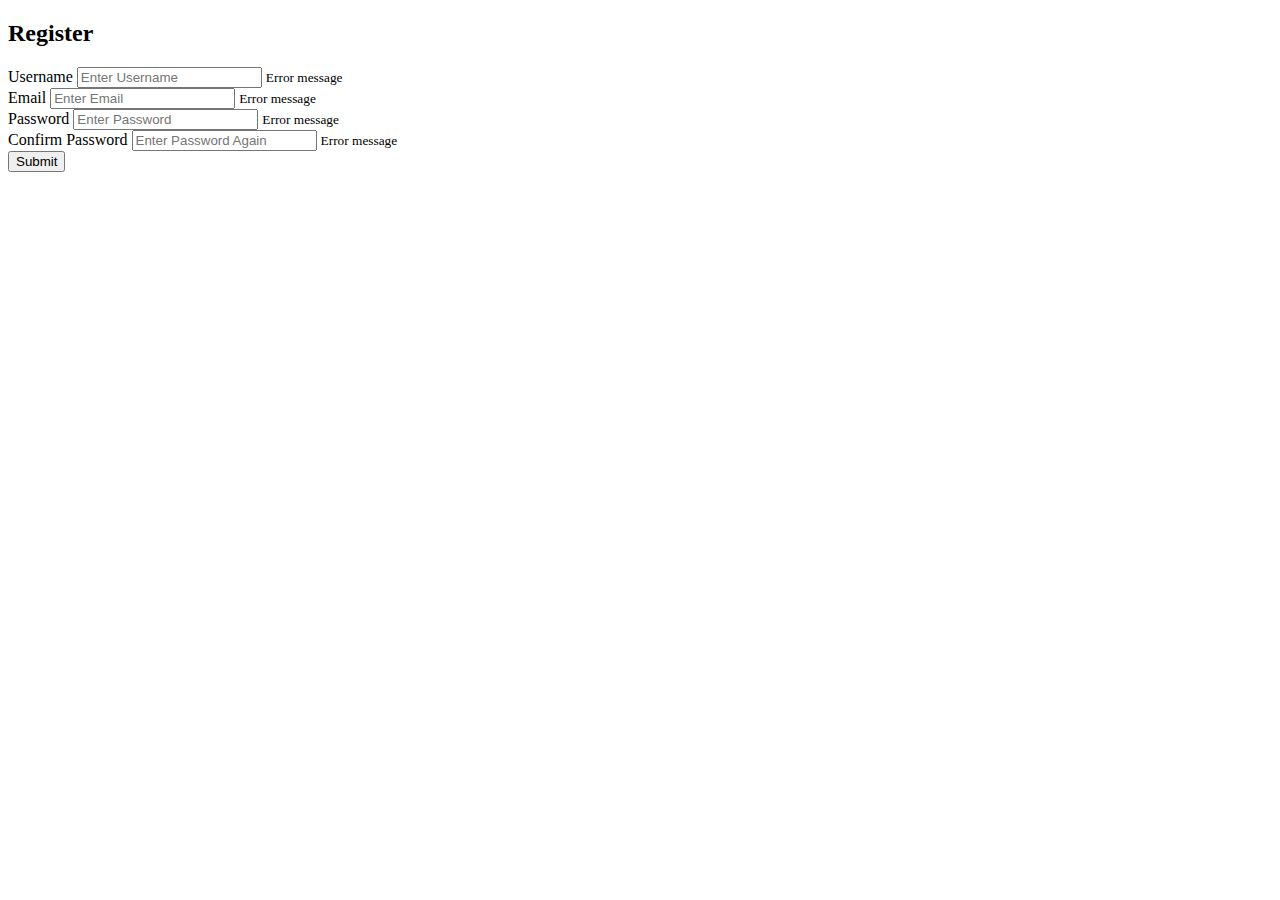
==== Form Validator/index.html @ 78b41a3f "Create index.html" ====
<!DOCTYPE html>
<html lang="en">
<head>
    <meta charset="UTF-8">
    <meta name="viewport" content="width=device-width, initial-scale=1.0">
    <link rel="stylesheet" href="./style.css">
    <meta http-equiv="X-UA-Comaptiable" content="ie=edge">
    <title>Form Validator</title>
</head>
<body>
    <div class="container">
        <form id="form" class="form">
            <h2>Register </h2>
            <div class="form-control ">
                <label for="username">Username</label>
                <input type="text" id="username" placeholder="Enter Username">
                <small>Error message</small>
            </div>
            
            <div class="form-control ">
                <label for="email">Email</label>
                <input type="email" id="email" placeholder="Enter Email">
                <small>Error message</small>
            </div>
            
            <div class="form-control">
                <label for="password">Password</label>
                <input type="text" id="password" placeholder="Enter Password">
                <small>Error message</small>
            </div>
            
            <div class="form-control">
                <label for="cpassword">Confirm Password</label>
                <input type="password" id="cpassword" placeholder="Enter Password Again">
                <small>Error message</small>
            </div>
            <button type="submit">Submit</button>
        </form>
    </div>
    <script src="main.js"></script>
</body>
</html>
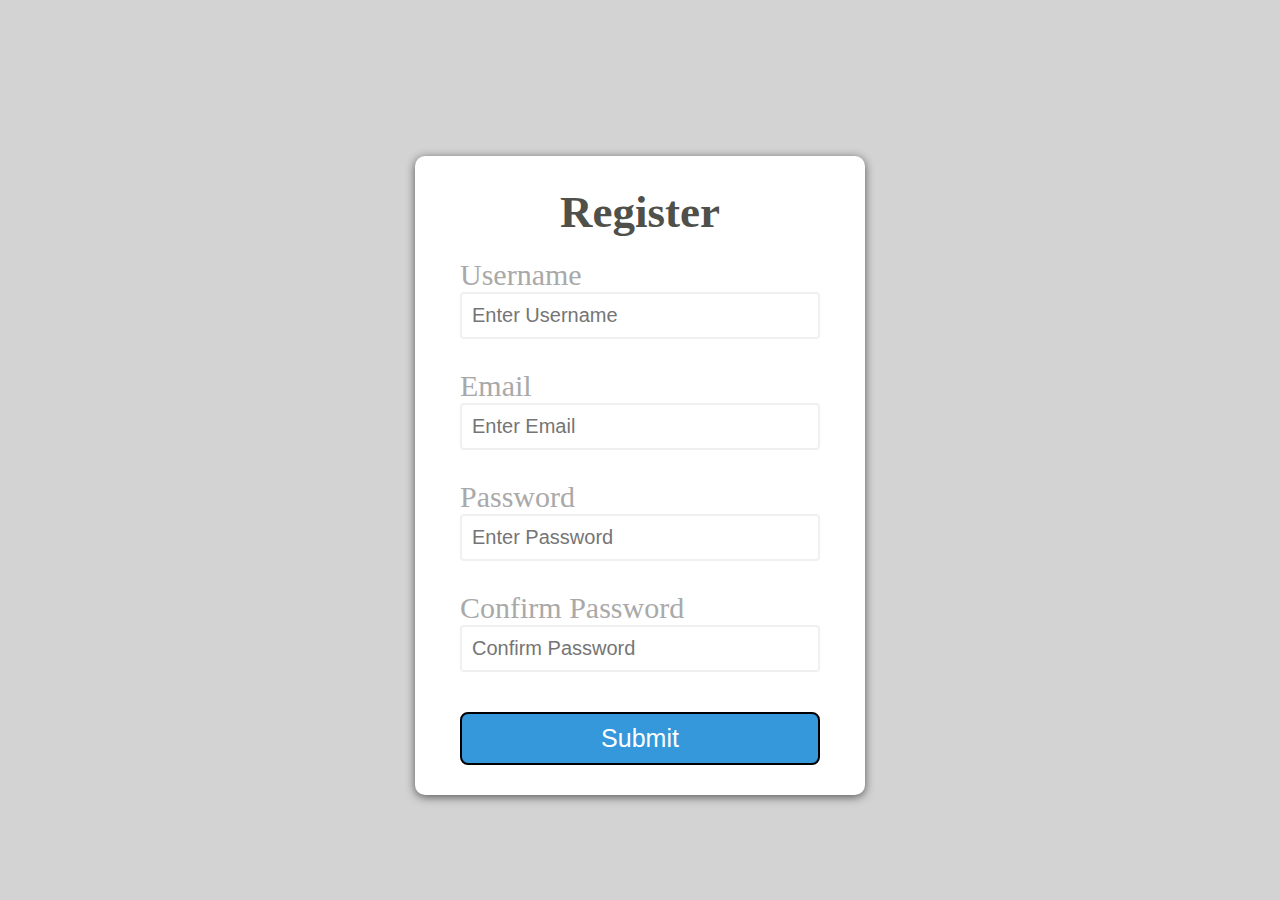
==== commit 74c99982: "Update index.html" ====
--- a/Form Validator/index.html
+++ b/Form Validator/index.html
@@ -31,7 +31,7 @@
             
             <div class="form-control">
                 <label for="cpassword">Confirm Password</label>
-                <input type="password" id="cpassword" placeholder="Enter Password Again">
+                <input type="password" id="cpassword" placeholder="Confirm Password">
                 <small>Error message</small>
             </div>
             <button type="submit">Submit</button>
@@ -39,4 +39,4 @@
     </div>
     <script src="main.js"></script>
 </body>
-</html>+</html>
--- a/Form Validator/style.css
+++ b/Form Validator/style.css
@@ -0,0 +1,85 @@
+@import url("https://fonts.googleapis.com/css2?family=Open+Sans:ital,wght@1,300&display=swap");
+
+* {
+  box-sizing: border-box;
+}
+body {
+  background-color: lightgray;
+  font-family: cursive;
+  display: flex;
+  align-items: center;
+  justify-content: center;
+  min-height: 100vh;
+  margin: 0;
+  font-size: 30px;
+}
+.container {
+  background-color: white;
+  border-radius: 10px;
+  box-shadow: 0 2px 10px rgba(0, 0, 0, 0.6);
+  width: 450px;
+  margin-top: 50px;
+}
+.form {
+  padding: 30px 45px;
+}
+h2 {
+  color: rgb(80, 80, 75);
+  text-align: center;
+  margin: 0 0 20px;
+}
+.form-control {
+  margin-bottom: 10px;
+  padding-bottom: 20px;
+  position: relative;
+}
+.form-control label {
+  color: darkgray;
+  display: block;
+}
+.form-control input {
+  border: 2px solid #f0f0f0;
+  border-radius: 4px;
+  display: block;
+  width: 100%;
+  padding: 10px;
+  font-size: 20px;
+}
+.form-control input:focus {
+  outline: 0;
+  border: 2px solid black;
+}
+
+.form-control.success input {
+  border-color: rgb(112, 151, 54);
+}
+
+.form-control.error input {
+  border-color: red;
+}
+
+.form small {
+  color: red;
+  position: absolute;
+  margin-bottom: 10px;
+  left: 0;
+  font-size: 20px;
+  visibility: hidden;
+}
+
+.form-control.error small {
+  visibility: visible;
+}
+
+.form button {
+  cursor: pointer;
+  background-color: #3498db;
+  color: #fff;
+  border: 2px solid black;
+  border-radius: 8px;
+  font-size: 25px;
+  display: block;
+  width: 100%;
+  padding: 10px;
+  margin-top: 20px;
+}
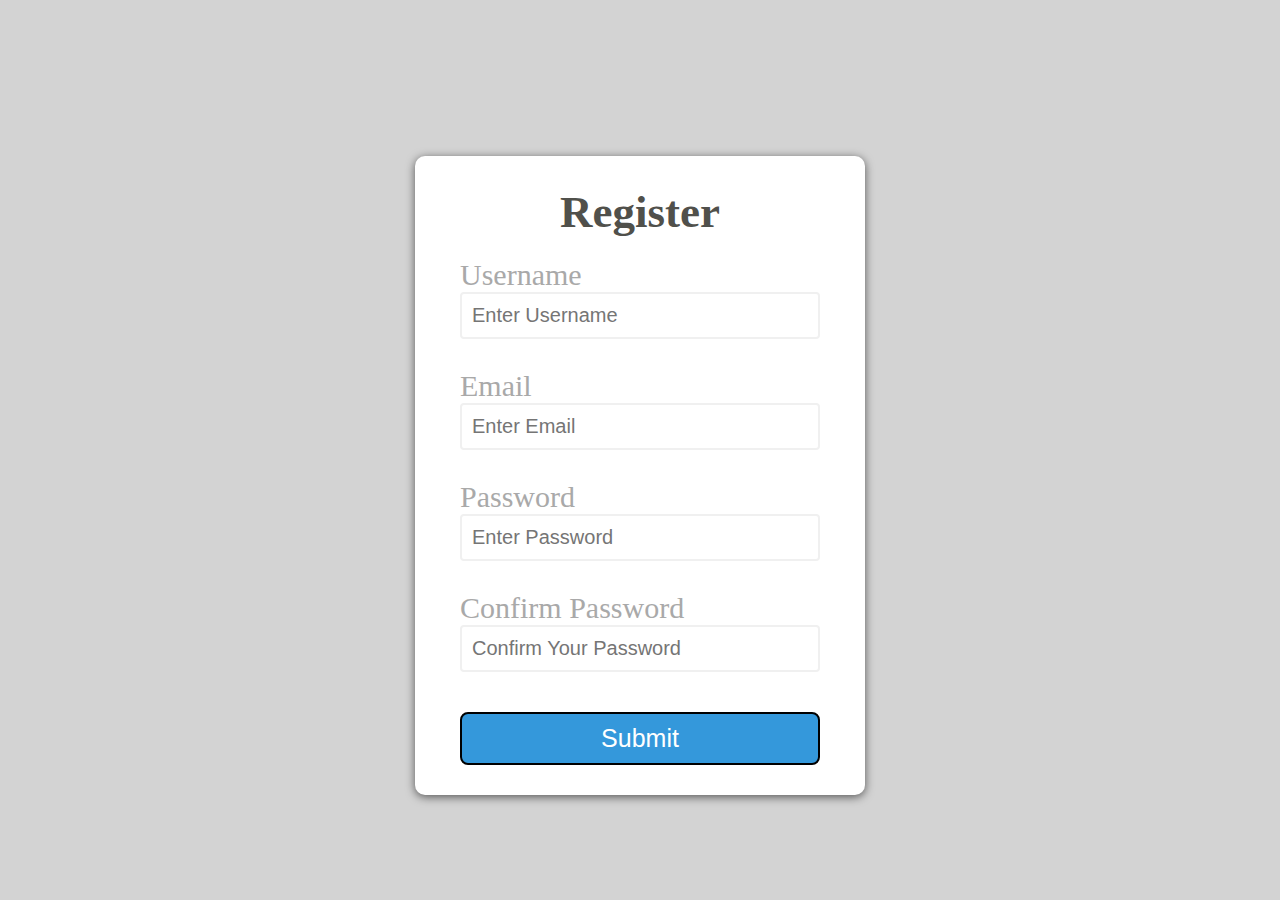
==== commit 0054f073: "Update index.html" ====
--- a/Form Validator/index.html
+++ b/Form Validator/index.html
@@ -31,7 +31,7 @@
             
             <div class="form-control">
                 <label for="cpassword">Confirm Password</label>
-                <input type="password" id="cpassword" placeholder="Confirm Password">
+                <input type="password" id="cpassword" placeholder="Confirm Your Password">
                 <small>Error message</small>
             </div>
             <button type="submit">Submit</button>
